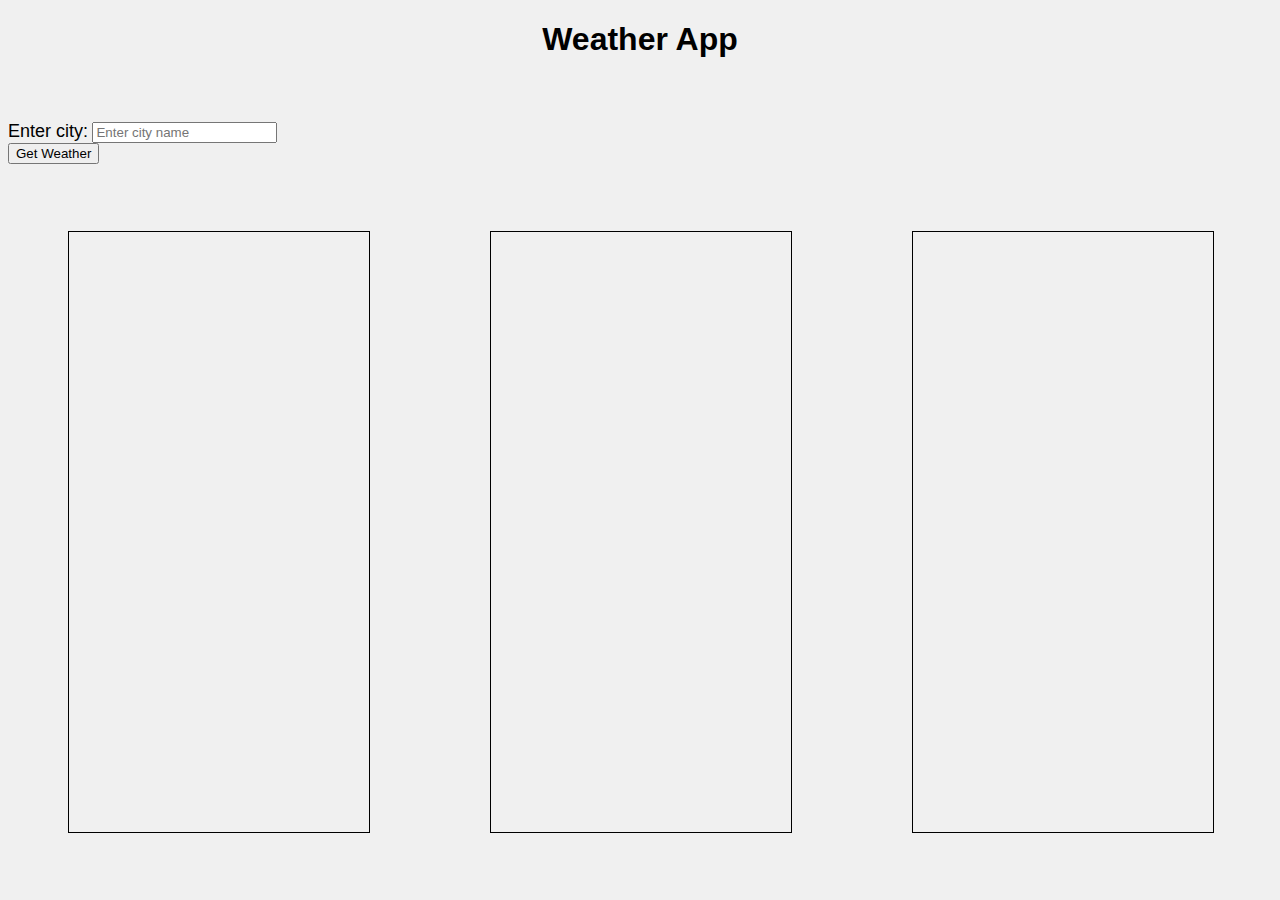
==== index.html @ c7dcc14c "update" ====
<!DOCTYPE html>
<html lang="en">
<head>
    <meta charset="UTF-8">
    <meta name="viewport" content="width=device-width, initial-scale=1.0">
    <title>Weather App</title>
    <link rel="stylesheet" href="style.css">
    <script src="script.js"></script>
    <script src="https://code.jquery.com/jquery-3.6.4.min.js"></script>
</head>
<body>
    <header>
        <h1>Weather App</h1>
    </header>

    <nav>
        <label for="city">Enter city:</label>
        <input type="text" id="city" placeholder="Enter city name">
        <button onclick="getWeather()">Get Weather</button>
    </nav>

    <section id="section1">

        <article>
            <div id="day1" class="day-forecast">
                <h3 id="city-name-1"></h3>
                <p id="date-1"></p>
                <p id="temperature-1"></p>
                <p id="description-1"></p>
            </div>
        </article>

        <article>
            <div id="day2" class="day-forecast">
                <!-- Analogiczne elementy dla dnia 2 -->
            </div>
        </article>

        <article>
            <div id="day3" class="day-forecast">
                <!-- Analogiczne elementy dla dnia 3 -->
            </div>
        </article>

        <article>
            <div id="day4" class="day-forecast">
                <!-- Analogiczne elementy dla dnia 4 -->
            </div>
        </article>

        <article>
            <div id="day5" class="day-forecast">
                <!-- Analogiczne elementy dla dnia 5 -->
            </div>
        </article>
    </section>
</body>
</html>
---- style.css ----
body {
    font-family: Arial, sans-serif;
    background-color: #f0f0f0;
}

/* ułożenie */
header{
    text-align: center;
    margin: 0 auto;
    height: 100px;
    width: 1000px;
    
}

nav{
    float:left;
    height: 50px;
    width: 300px;
    text-align: left;
}
nav label {
    font-size: large;
}

section{
    margin: 60px auto;
    width: 2500px;
    height: 600px;
}

article{
    float: left;
    width: 300px;
    height: 600px;
    margin:50px 60px;
    text-align: center;
    border: 1px black solid;
}
#day1{
    height: 100px;
    width: 100px;
}

/* weather */

#weather-icon {
    width: 100px;
    height: 100px;
}
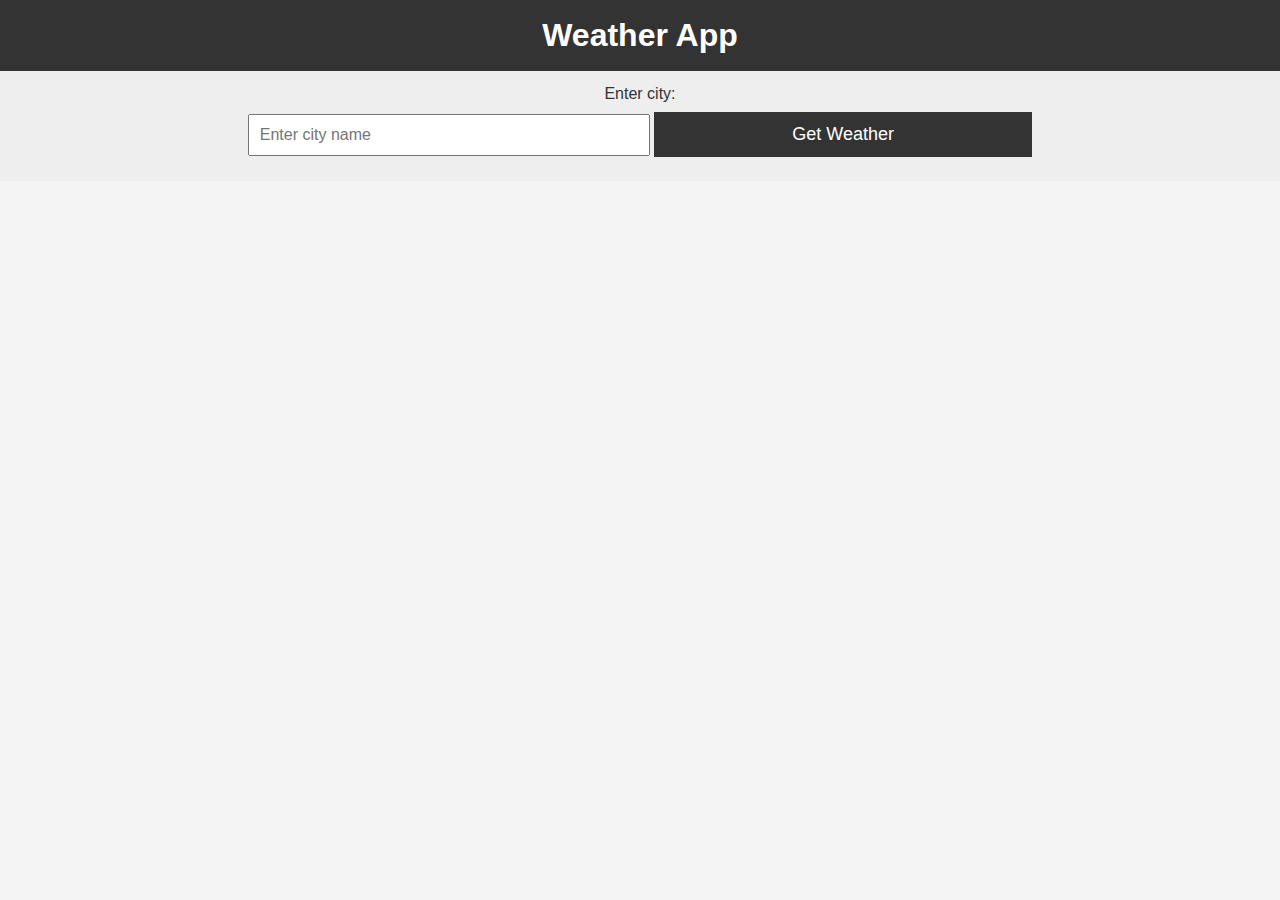
==== commit d62d6ee0: "Merge branch 'main' of https://github.com/s26964-pj/TinProjekt" ====
--- a/index.html
+++ b/index.html
@@ -5,8 +5,8 @@
     <meta name="viewport" content="width=device-width, initial-scale=1.0">
     <title>Weather App</title>
     <link rel="stylesheet" href="style.css">
-    <script src="script.js"></script>
     <script src="https://code.jquery.com/jquery-3.6.4.min.js"></script>
+    <script src="skrypt.js"></script>
 </head>
 <body>
     <header>
@@ -19,40 +19,8 @@
         <button onclick="getWeather()">Get Weather</button>
     </nav>
 
-    <section id="section1">
+    <section id="weather-section">
 
-        <article>
-            <div id="day1" class="day-forecast">
-                <h3 id="city-name-1"></h3>
-                <p id="date-1"></p>
-                <p id="temperature-1"></p>
-                <p id="description-1"></p>
-            </div>
-        </article>
-
-        <article>
-            <div id="day2" class="day-forecast">
-                <!-- Analogiczne elementy dla dnia 2 -->
-            </div>
-        </article>
-
-        <article>
-            <div id="day3" class="day-forecast">
-                <!-- Analogiczne elementy dla dnia 3 -->
-            </div>
-        </article>
-
-        <article>
-            <div id="day4" class="day-forecast">
-                <!-- Analogiczne elementy dla dnia 4 -->
-            </div>
-        </article>
-
-        <article>
-            <div id="day5" class="day-forecast">
-                <!-- Analogiczne elementy dla dnia 5 -->
-            </div>
-        </article>
     </section>
 </body>
 </html>
--- a/style.css
+++ b/style.css
@@ -1,49 +1,141 @@
+/* Resetowanie stylów dla całej strony */
+body, h1, h2, h3, p, input, button {
+    margin: 0;
+    padding: 0;
+}
+
+/* Styl dla elementów blokowych */
 body {
     font-family: Arial, sans-serif;
-    background-color: #f0f0f0;
+    line-height: 1.6;
+    background-color: #f4f4f4;
+    color: #333;
 }
 
-/* ułożenie */
-header{
+header {
+    background-color: #333;
+    color: #fff;
     text-align: center;
-    margin: 0 auto;
-    height: 100px;
-    width: 1000px;
-    
+    padding: 10px;
 }
 
-nav{
-    float:left;
-    height: 50px;
-    width: 300px;
-    text-align: left;
-}
-nav label {
-    font-size: large;
+nav {
+    text-align: center;
+    padding: 10px;
+    background-color: #eee;
 }
 
-section{
-    margin: 60px auto;
-    width: 2500px;
-    height: 600px;
+nav label {
+    display: block;
+    margin-bottom: 5px;
 }
 
-article{
-    float: left;
-    width: 300px;
-    height: 600px;
-    margin:50px 60px;
-    text-align: center;
-    border: 1px black solid;
-}
-#day1{
-    height: 100px;
-    width: 100px;
+input {
+    width: 80%;
+    padding: 10px;
+    margin-bottom: 15px;
+    font-size: 16px;
 }
 
-/* weather */
+button {
+    width: 80%;
+    padding: 12px;
+    background-color: #333;
+    color: #fff;
+    border: none;
+    cursor: pointer;
+    font-size: 18px;
+}
 
-#weather-icon {
-    width: 100px;
-    height: 100px;
+button:hover {
+    background-color: #555;
 }
+
+/* Styl dla sekcji z prognozami */
+#weather-section {
+    display: flex;
+    flex-wrap: wrap;
+    justify-content: space-around;
+    padding: 20px;
+}
+
+/* Styl dla pojedynczego artykułu */
+.day-forecast,
+#day2,
+#day3,
+#day4,
+#day5 {
+    border: 1px solid #ddd;
+    padding: 20px;
+    text-align: center;
+    background-color: #fff;
+    box-shadow: 0 0 10px rgba(0, 0, 0, 0.1);
+    width: 100%;
+    max-width: 400px;
+    margin-bottom: 20px;
+}
+
+.day-forecast h3,
+#day2 h3,
+#day3 h3,
+#day4 h3,
+#day5 h3 {
+    font-size: 1.5em;
+    margin-bottom: 10px;
+}
+
+.day-forecast p,
+#day2 p,
+#day3 p,
+#day4 p,
+#day5 p {
+    margin-bottom: 5px;
+}
+
+/* Media query dla mniejszych ekranów, np. telefony */
+@media only screen and (max-width: 600px) {
+    input, button {
+        width: 100%;
+    }
+
+    .day-forecast,
+    #day2,
+    #day3,
+    #day4,
+    #day5 {
+        max-width: 100%;
+        margin-right: 0;
+    }
+}
+
+/* Media query dla średnich ekranów, np. tablety */
+@media only screen and (min-width: 601px) and (max-width: 1024px) {
+    input, button {
+        width: 50%;
+    }
+
+    .day-forecast,
+    #day2,
+    #day3,
+    #day4,
+    #day5 {
+        max-width: 50%;
+        margin-right: 0;
+    }
+}
+
+/* Media query dla większych ekranów, np. desktop */
+@media only screen and (min-width: 1025px) {
+    input, button {
+        width: 30%;
+    }
+
+    .day-forecast,
+    #day2,
+    #day3,
+    #day4,
+    #day5 {
+        max-width: 30%;
+        margin-right: 20px;
+    }
+}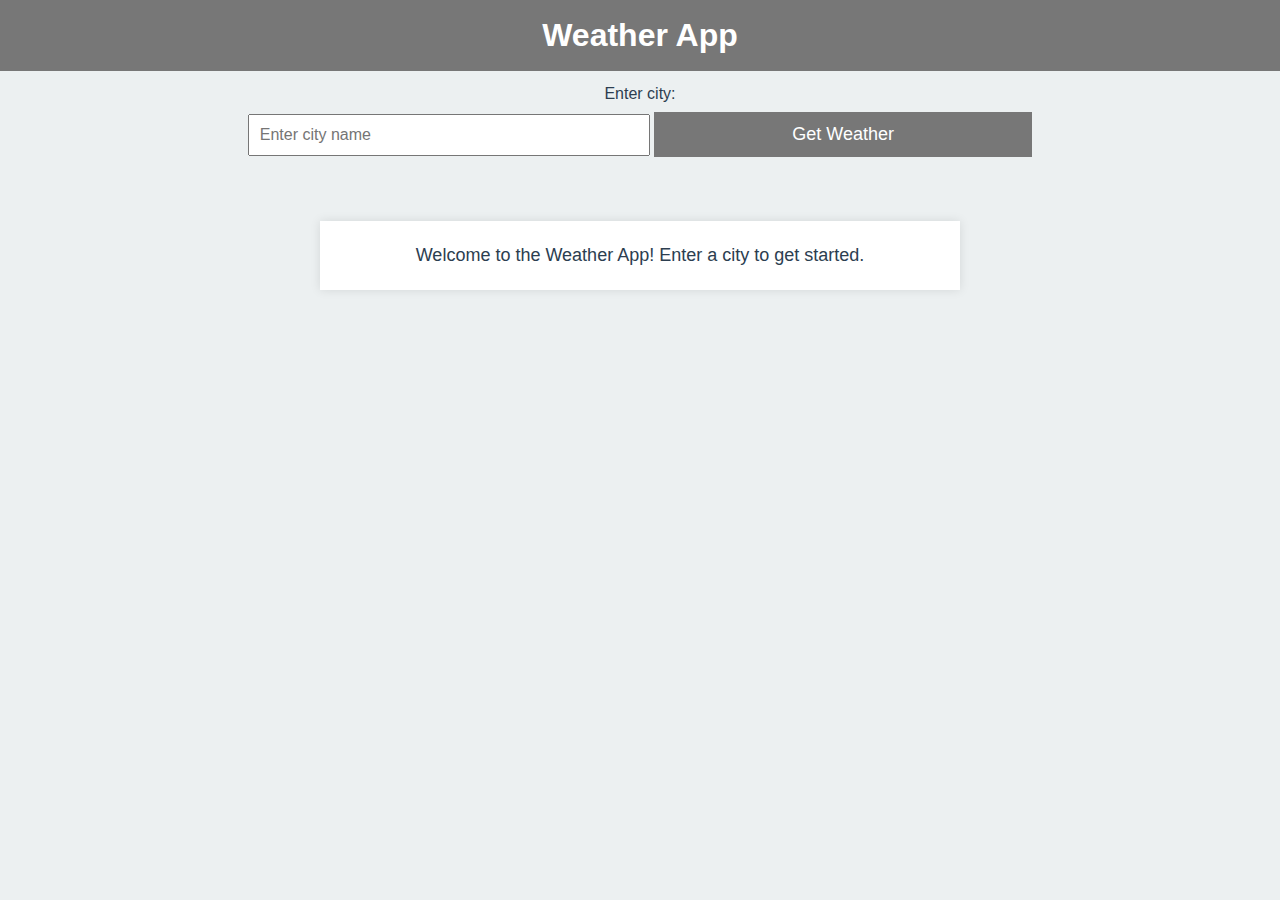
==== commit 9f8a98bd: "update" ====
--- a/index.html
+++ b/index.html
@@ -6,7 +6,7 @@
     <title>Weather App</title>
     <link rel="stylesheet" href="style.css">
     <script src="https://code.jquery.com/jquery-3.6.4.min.js"></script>
-    <script src="skrypt.js"></script>
+    <script src="script.js"></script>
 </head>
 <body>
     <header>
@@ -16,11 +16,13 @@
     <nav>
         <label for="city">Enter city:</label>
         <input type="text" id="city" placeholder="Enter city name">
-        <button onclick="getWeather()">Get Weather</button>
+        <button id="search-btn">Get Weather</button>
     </nav>
 
-    <section id="weather-section">
-
+    <section id="weather-section" class="weather-container">
+        <div id="welcome-message" class="animated fadeIn">
+            <p>Welcome to the Weather App! Enter a city to get started.</p>
+        </div>
     </section>
 </body>
 </html>
--- a/style.css
+++ b/style.css
@@ -8,21 +8,23 @@
 body {
     font-family: Arial, sans-serif;
     line-height: 1.6;
-    background-color: #f4f4f4;
-    color: #333;
+    background-color: #ecf0f1; /* Kolor tła strony */
+    color: #2c3e50; /* Kolor tekstu */
 }
 
+/* Nagłówek */
 header {
-    background-color: #333;
-    color: #fff;
+    background-color: #777777; /* Kolor tła nagłówka */
+    color: #fff; /* Kolor tekstu w nagłówku */
     text-align: center;
     padding: 10px;
 }
 
+/* Nawigacja */
 nav {
     text-align: center;
     padding: 10px;
-    background-color: #eee;
+    background-color: #ecf0f1; /* Kolor tła nawigacji */
 }
 
 nav label {
@@ -40,7 +42,7 @@
 button {
     width: 80%;
     padding: 12px;
-    background-color: #333;
+    background-color:#777777;
     color: #fff;
     border: none;
     cursor: pointer;
@@ -48,10 +50,10 @@
 }
 
 button:hover {
-    background-color: #555;
+    background-color: #b9b9b9;
 }
 
-/* Styl dla sekcji z prognozami */
+/* Sekcja z prognozami */
 #weather-section {
     display: flex;
     flex-wrap: wrap;
@@ -59,12 +61,8 @@
     padding: 20px;
 }
 
-/* Styl dla pojedynczego artykułu */
-.day-forecast,
-#day2,
-#day3,
-#day4,
-#day5 {
+/* Pojedynczy artykuł prognozy */
+.day-forecast {
     border: 1px solid #ddd;
     padding: 20px;
     text-align: center;
@@ -75,21 +73,86 @@
     margin-bottom: 20px;
 }
 
-.day-forecast h3,
-#day2 h3,
-#day3 h3,
-#day4 h3,
-#day5 h3 {
+.day-forecast h3 {
     font-size: 1.5em;
     margin-bottom: 10px;
 }
 
-.day-forecast p,
-#day2 p,
-#day3 p,
-#day4 p,
-#day5 p {
+.day-forecast p {
     margin-bottom: 5px;
+}
+
+/* Prognoza godzinowa */
+.hourly-forecast {
+    display: flex;
+    flex-wrap: wrap;
+    justify-content: space-around;
+    padding: 10px;
+    border-top: 1px solid #ddd;
+    margin-top: 10px;
+    display: none;
+}
+
+.hourly-item {
+    text-align: center;
+    padding: 10px;
+    flex-basis: 30%;
+    box-shadow: 0 0 5px rgba(0, 0, 0, 0.1);
+    margin-bottom: 10px;
+}
+
+.hourly-time {
+    font-weight: bold;
+}
+
+.hourly-icon {
+    width: 50px;
+    height: 50px;
+}
+
+.hourly-temperature {
+    margin: 5px 0;
+    font-weight: bold;
+}
+
+.hourly-description {
+    color: #777;
+}
+
+.hourly-item img {
+    margin-right: 5px;
+}
+
+/* Powitalny komunikat */
+#welcome-message {
+    text-align: center;
+    padding: 20px;
+    background-color: #fff;
+    box-shadow: 0 0 10px rgba(0, 0, 0, 0.1);
+    width: 100%;
+    max-width: 600px;
+    margin: 20px auto;
+    font-size: 18px;
+    line-height: 1.6;
+}
+
+/* Animacja fadeIn */
+@keyframes fadeIn {
+    from {
+        opacity: 0;
+    }
+    to {
+        opacity: 1;
+    }
+}
+
+.animated {
+    animation-duration: 1s;
+    animation-fill-mode: both;
+}
+
+.fadeIn {
+    animation-name: fadeIn;
 }
 
 /* Media query dla mniejszych ekranów, np. telefony */
@@ -98,11 +161,7 @@
         width: 100%;
     }
 
-    .day-forecast,
-    #day2,
-    #day3,
-    #day4,
-    #day5 {
+    .day-forecast {
         max-width: 100%;
         margin-right: 0;
     }
@@ -114,11 +173,7 @@
         width: 50%;
     }
 
-    .day-forecast,
-    #day2,
-    #day3,
-    #day4,
-    #day5 {
+    .day-forecast {
         max-width: 50%;
         margin-right: 0;
     }
@@ -130,11 +185,7 @@
         width: 30%;
     }
 
-    .day-forecast,
-    #day2,
-    #day3,
-    #day4,
-    #day5 {
+    .day-forecast {
         max-width: 30%;
         margin-right: 20px;
     }
